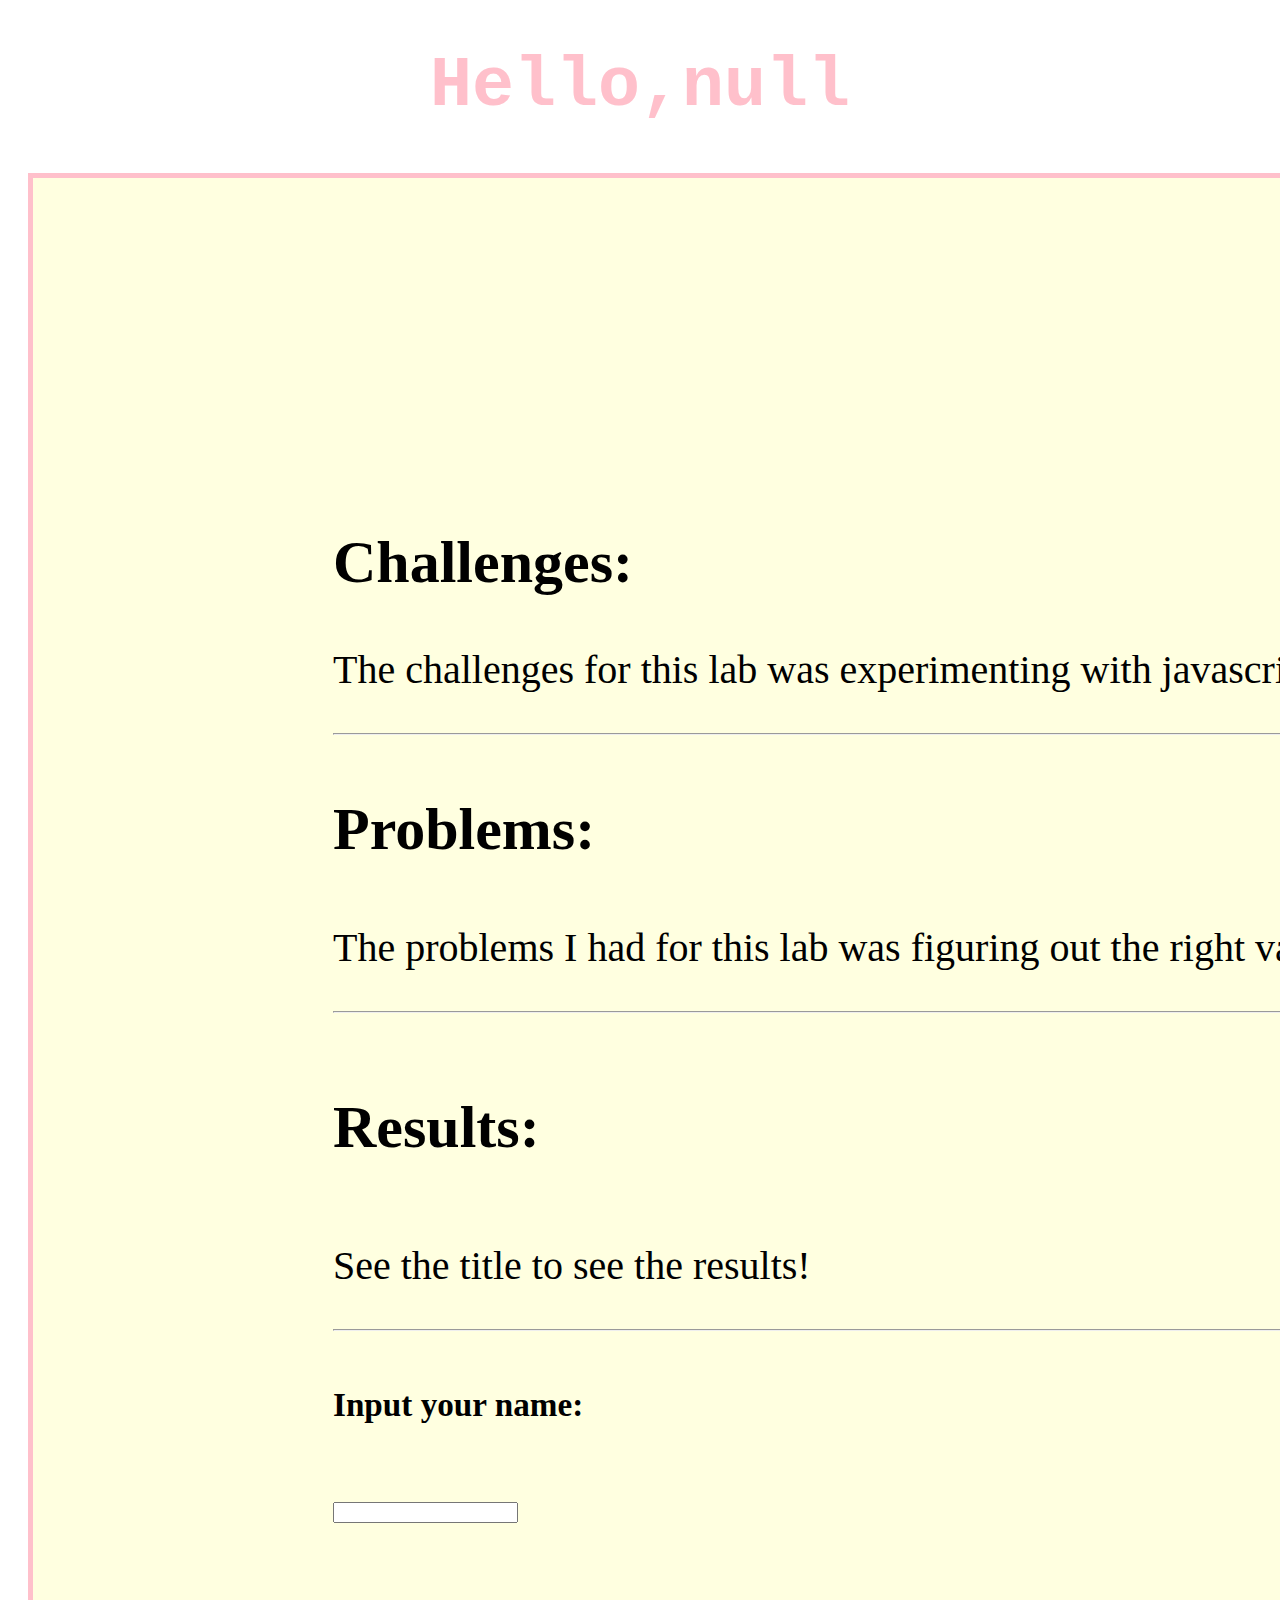
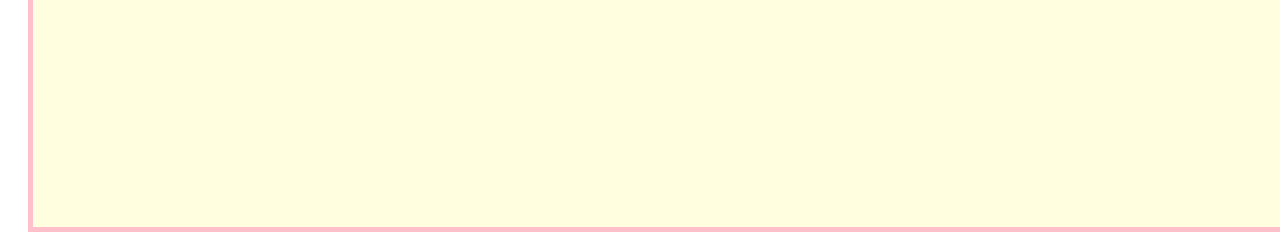
==== lab10/index.html @ 7e16546e "Lab 10" ====
<!DOCTYPE html>
<html>
     <head>
	       <title>Lab 10 - Javascript Events and Forms</title>
	       <link rel="stylesheet" type="text/css" href="../css/site.css">
	       <link rel="stylesheet" type="text/css" href="css/lab.css">
         <script src="js/lab10.js" defer></script>
    </head>
    <h1> Lab 10: Javascript Events and Forms</h1>
    <body>
	      <div id="content">
	           <h2 id="title-Challenges">Challenges:</h2>
	           <p> The challenges for this lab was experimenting with javascript events.</p>
						 <hr>
	           <h3 id="title-Problems">Problems:</h3>
             <p> The problems I had for this lab was figuring out the right values, functions, and commands to write.</p>
						 <hr>
	           <h4 id="title-Result">Results:</h4>
	           <p> See the title to see the results!</p>
						 <hr>
             <h5 id="title-Input your name:">Input your name:</h5>
             <input>
				    <div>
				</div>
      <div id="output"></div>

      </div>
    </body>
</html>
---- lab10/css/lab.css ----
h2 {
  font-family: times;
  font-size: 60px
}

h3 {
  font-family: times;
  font-size: 60px
}

h4 {
  font-family: times;
  font-size: 60px
}

h1 {
  text-align: center;
  font-family: courier;
  font-size: 70px;
  color: pink

}
p {
  font-size:60px
  border: 2px solid green;
}


#content {
  background-color: lightyellow;
  width: 3300px;
  padding: 300px;
  margin: 20px;
  border: solid 5px pink;
  font-size: 40px
}
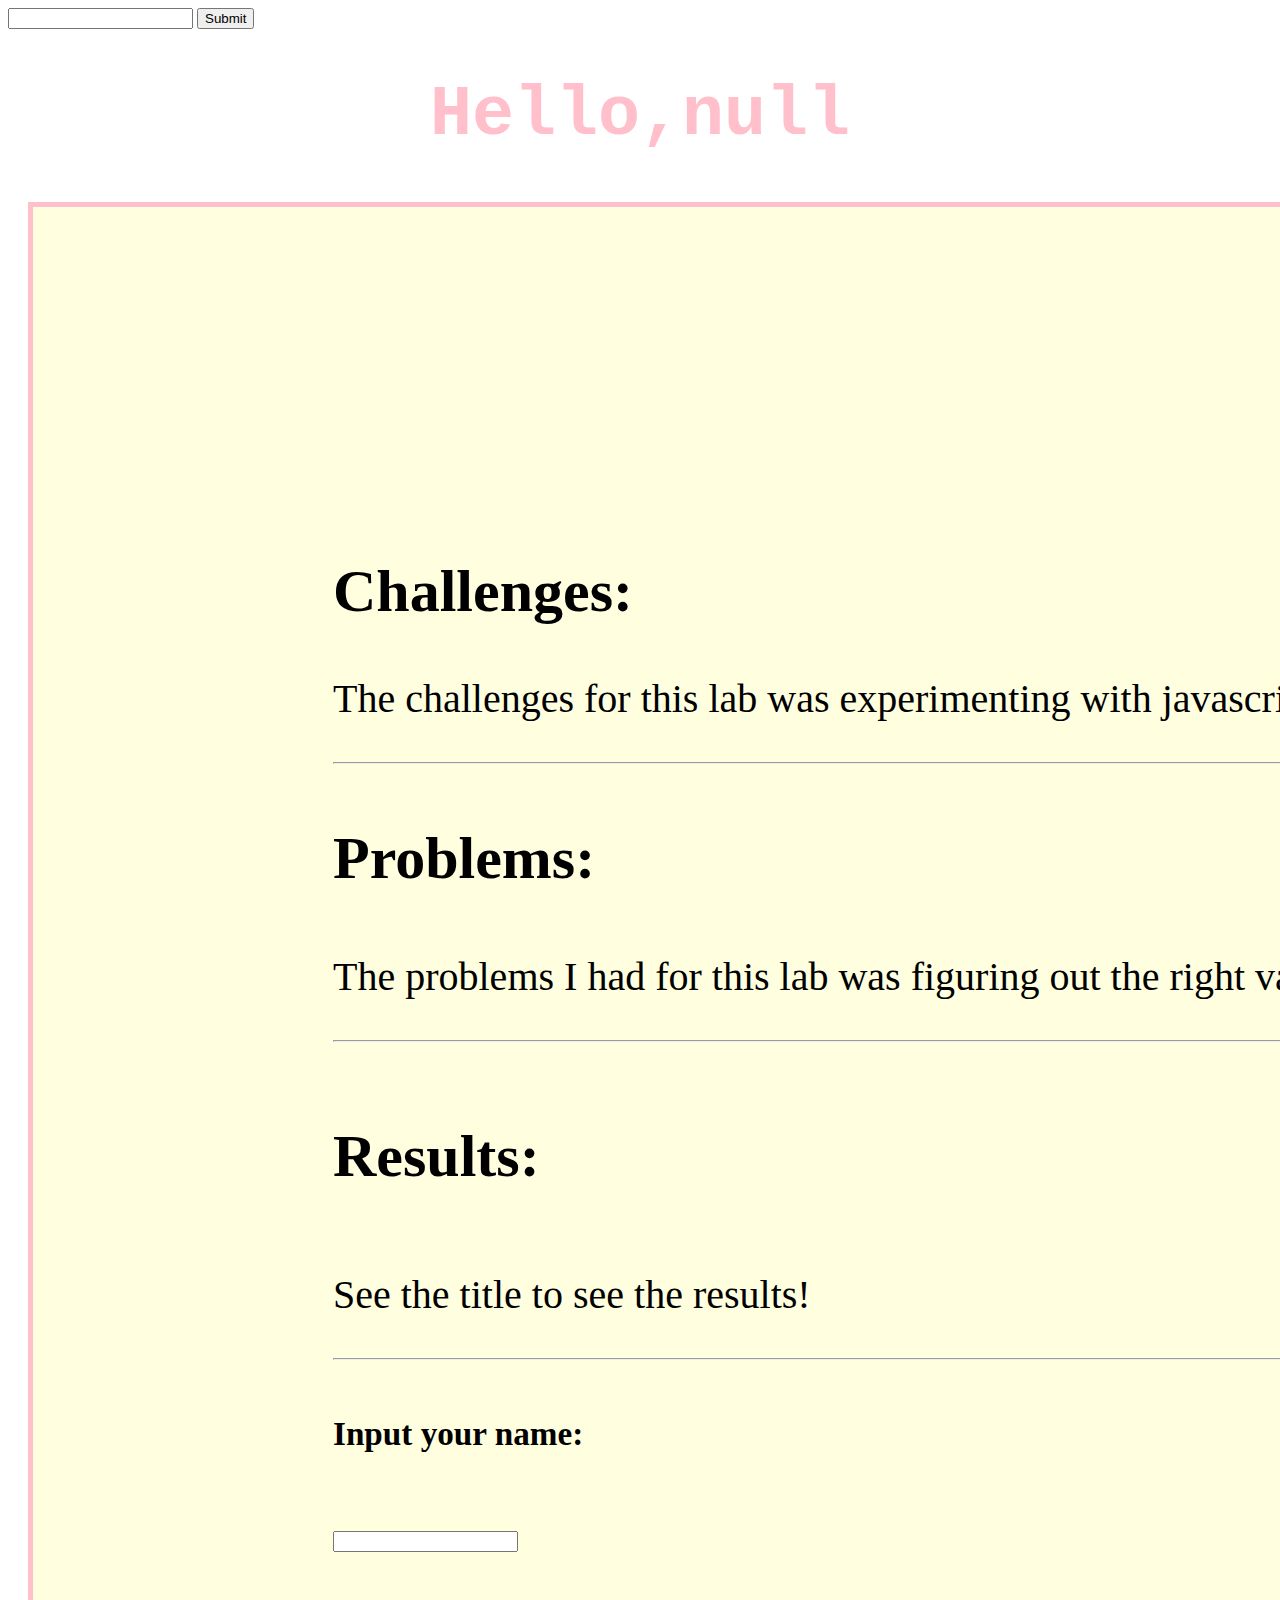
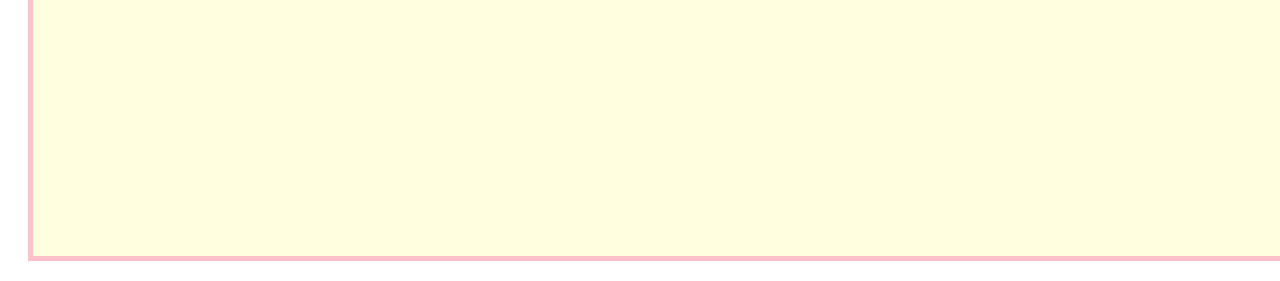
==== commit 45f61b6d: "lab 10" ====
--- a/lab10/index.html
+++ b/lab10/index.html
@@ -5,6 +5,9 @@
 	       <link rel="stylesheet" type="text/css" href="../css/site.css">
 	       <link rel="stylesheet" type="text/css" href="css/lab.css">
          <script src="js/lab10.js" defer></script>
+         <input type= "text" id="my input">
+         <button id="my-button">Submit</button>
+               <div id="output"></div>
     </head>
     <h1> Lab 10: Javascript Events and Forms</h1>
     <body>
@@ -22,7 +25,6 @@
              <input>
 				    <div>
 				</div>
-      <div id="output"></div>
 
       </div>
     </body>
